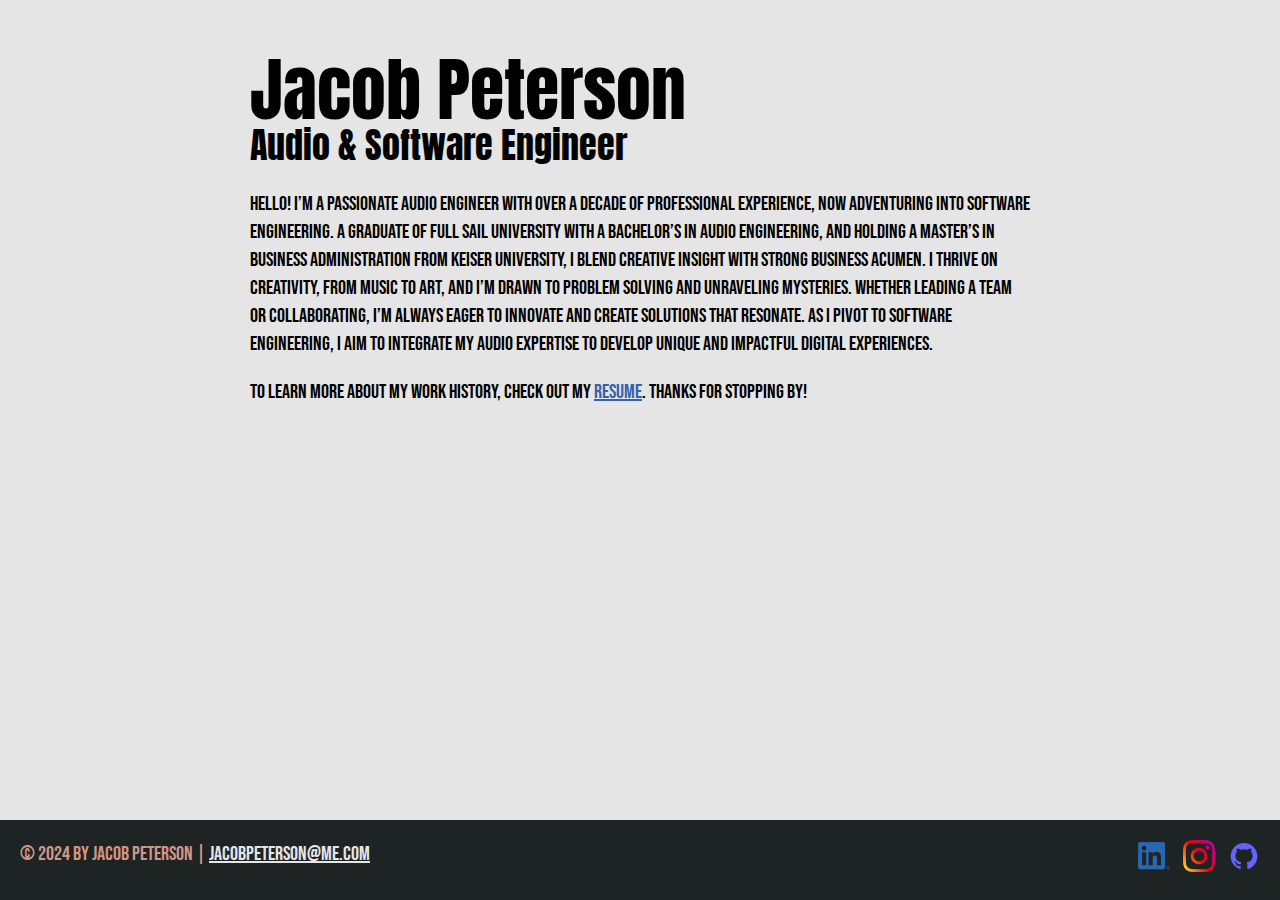
==== index.html @ d73e891c "Add files via upload" ====
<!DOCTYPE html>
<html lang="en">
  <head>
    <meta charset="UTF-8" />
    <meta name="viewport" content="width=device-width, initial-scale=1" />
    <title>Jacob Peterson | Audio & Software Engineer</title>
    <link rel="preconnect" href="https://fonts.googleapis.com" />
    <link rel="preconnect" href="https://fonts.gstatic.com" crossorigin />
    <link
      href="https://fonts.googleapis.com/css2?family=Anton&family=Bebas+Neue&display=swap"
      rel="stylesheet"
    />
    <link rel="stylesheet" href="styles.css" />
  </head>
  <body class="home">
    <!-- //  INTRO  // -->
    <div class="content-wrapper">
      <div class="content-bg">
        <header>
          <h1>Jacob Peterson</h1>
          <h2>Audio & Software Engineer</h2>
        </header>

        <!-- //  ABOUT ME  // -->
        <main>
          <p>
            Hello! I’m a passionate audio engineer with over a decade of
            professional experience, now adventuring into software engineering.
            A graduate of Full Sail University with a Bachelor’s in Audio
            Engineering, and holding a Master’s in Business Administration from
            Keiser University, I blend creative insight with strong business
            acumen. I thrive on creativity, from music to art, and I’m drawn to
            problem solving and unraveling mysteries. Whether leading a team or
            collaborating, I’m always eager to innovate and create solutions
            that resonate. As I pivot to software engineering, I aim to
            integrate my audio expertise to develop unique and impactful digital
            experiences.
          </p>
          <p>
            To learn more about my work history, check out my
            <a href="resume.html"> resume</a>. Thanks for stopping by!
          </p>
        </main>
      </div>
    </div>

    <!-- //  FOOTER INFO, SOCIAL MEDIA  // -->
    <footer>
      <p>
        © 2024 by Jacob Peterson |
        <a href="mailto:email@example.com">jacobpeterson@me.com</a>
      </p>

      <ul class="socials">
        <li>
          <a
            href="https://www.linkedin.com/in/jacob-k-peterson/"
            target="_blank"
            ><img
              src="/images/icon-logo-linkedin.png"
              alt="link to my Linkedin profile"
          /></a>
        </li>
        <li>
          <a href="https://www.instagram.com/jacobk.peterson/" target="_blank"
            ><img
              src="images/icon-logo-instagram.png"
              alt="Link to my Instagram profile"
          /></a>
        </li>
        <li>
          <a href="https://github.com/audionerds" target="_blank"
            ><img
              src="images/8725822_github_icon.png"
              alt="Link to my github profile"
          /></a>
        </li>
      </ul>
    </footer>
  </body>
</html>
---- styles.css ----
/* 
Color Palette
Shark #1E2324
My Pink #D29685
Fountain Blue #52BBB7
Grey #E5E5E5
Azure #3561AE
*/

/* Global Styles
--------------------------------------------------*/
html {
  box-sizing: border-box;
  font-size: 62.5%; /* set default to 10px */
}
*,
*:before,
*:after {
  box-sizing: inherit;
}

html,
body {
  height: 100%;
}
body {
  background-color: #e5e5e5;
  margin: 0;
  font-family: "Bebas Neue", sans-serif;
  font-size: 2rem;
  line-height: 1.4;
}
h1,
h2,
h3 {
  font-family: "Anton", sans-serif;
  font-weight: 400;
  margin: 0;
}
h1 {
  font-size: 7rem;
  line-height: 0.85;
}
h2 {
  font-size: 3.6rem;
}
h3 {
  font-size: 2.4rem;
}

/* links */
a {
  color: #3561ae;
}
a:hover {
  color: #52bbb7;
  text-decoration: none;
}
footer a {
  color: #e5e5e5;
}
footer a:hover {
  color: #52bbb7;
}
.btn {
  background-color: #1e2324;
  color: #d29685;
  text-decoration: none;
  text-transform: uppercase;
  font-size: 1.2rem;
  display: inline-block;
  padding: 7px;
  letter-spacing: 0.1em;
  line-height: 1;
  border-radius: 4px;
}

.content-wrapper {
  margin: 0 auto;
  padding: 30px;
  max-width: 900px;
}

/* Home
--------------------------------------------------*/
.home {
  background-image: url(/images/markus-spiske-cvBBO4PzWPg-unsplash.jpg);
  background-repeat: no-repeat;
  background-size: cover;
  display: flex;
  flex-direction: column;
}
.home .content-wrapper {
  flex: 1 0 auto;
}
.content-bg {
  background-color: #e5e5e5;
  padding: 30px;
}
@media screen and (max-width: 650px) {
  .home .content-wrapper {
    padding: 10px;
  }
  .content-bg {
    padding: 20px;
  }
}

/* Resume
--------------------------------------------------*/
.resume header::before {
  background-image: url(/images/james-stamler-k3heD_KwH0A-unsplash.jpg);
  background-position: center;
  background-size: cover;
  content: "";
  display: block;
  height: 375px;
}
.resume-section {
  margin-bottom: 50px;
}
.resume-section h2 {
  border-bottom: 2px dashed #e5e5e5;
}
.download-link {
  position: fixed;
  top: 15px;
  left: 30px;
  font-size: 1.5rem;
}
@media screen and (max-width: 1200px) {
  .download-link {
    position: absolute;
  }
}
@media screen and (max-width: 500px) {
  .resume header::before {
    height: 200px;
  }
  h1 {
    font-size: 5rem;
  }
  h2 {
    font-size: 2.6rem;
  }
}

/* Projects
--------------------------------------------------*/
.project-item {
  margin: 30px 0;
}
.project-item img {
  width: 200px;
}
@media screen and (min-width: 860px) {
  .project-item {
    display: flow-root;
  }

  .project-item img {
    float: left;
    margin-right: 20px;
  }
}
@media screen and (min-width: 650px) and (min-width: 859px) {
  .project-wrapper {
    display: grid;
    grid-template-columns: repeat(2, 1fr);
    column-gap: 20px;
  }
  .project-item img {
    width: 100%;
  }
}

@media screen and (min-width: 500px) {
  .project-item img {
    width: 50%;
    margin-bottom: 10px;
  }
}

/* Work Experience
--------------------------------------------------*/
.work-item {
  margin: 30px 0;
}
.work-details p {
  margin: 0;
}

@media screen and (min-width: 860px) {
  .work-item {
    display: grid;
    grid-template-columns: 300px 1fr;
    column-gap: 20px;
  }
  .work-summary p:first-child {
    margin-top: 0;
  }
}

/* Education
--------------------------------------------------*/
.education-item {
  margin: 30px 0;
}
.education-item p {
  margin: 0;
}

/* Footer
--------------------------------------------------*/
footer {
  background-color: #1e2324;
  color: #d29685;
  display: flex;
  justify-content: space-between;
  padding: 0 20px;
}
.socials {
  list-style-type: none;
  padding: 0;
}
.socials li {
  display: inline-block;
  margin-left: 10px;
}
.socials img {
  width: 32px;
}
.socials img:hover {
  opacity: 0.5;
}

@media screen and (min-width: 860px) {
  footer {
    display: flex;
    justify-content: space-between;
    padding: 0 20px;
  }
  @media screen and (max-width: 859px) {
    footer {
      text-align: center;
      padding: 10px;
    }
  }
}
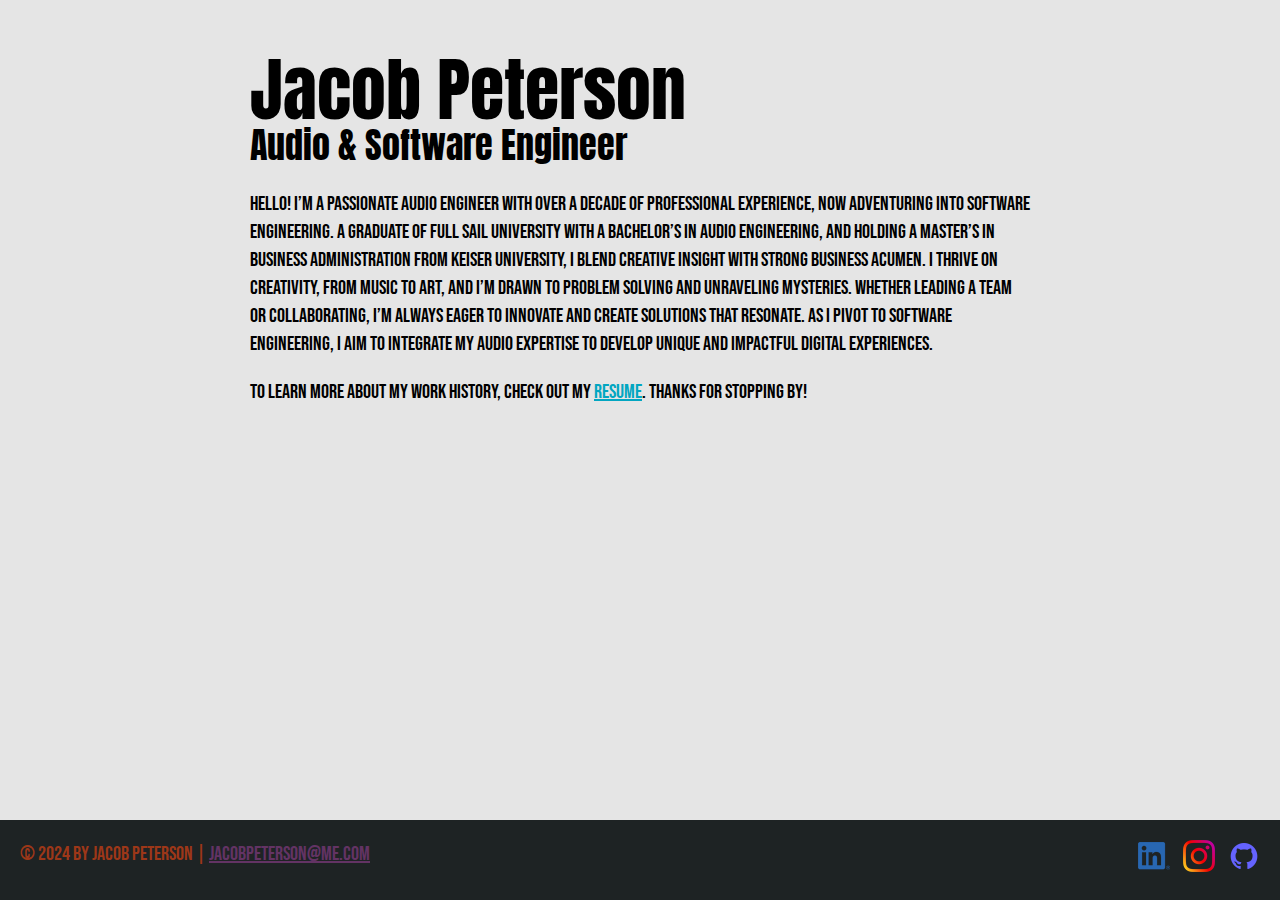
==== commit 7ea098aa: "edit resume.html" ====
--- a/index.html
+++ b/index.html
@@ -1,4 +1,4 @@
-<!DOCTYPE html>
+<!doctype html>
 <html lang="en">
   <head>
     <meta charset="UTF-8" />
--- a/styles.css
+++ b/styles.css
@@ -50,21 +50,21 @@
 
 /* links */
 a {
-  color: #3561ae;
+  color: #02a6c1;
 }
 a:hover {
-  color: #52bbb7;
+  color: #633364;
   text-decoration: none;
 }
 footer a {
-  color: #e5e5e5;
+  color: #633364;
 }
 footer a:hover {
-  color: #52bbb7;
+  color: #02a6c1;
 }
 .btn {
   background-color: #1e2324;
-  color: #d29685;
+  color: #02a6c1;
   text-decoration: none;
   text-transform: uppercase;
   font-size: 1.2rem;
@@ -214,7 +214,7 @@
 --------------------------------------------------*/
 footer {
   background-color: #1e2324;
-  color: #d29685;
+  color: #9d3718;
   display: flex;
   justify-content: space-between;
   padding: 0 20px;
